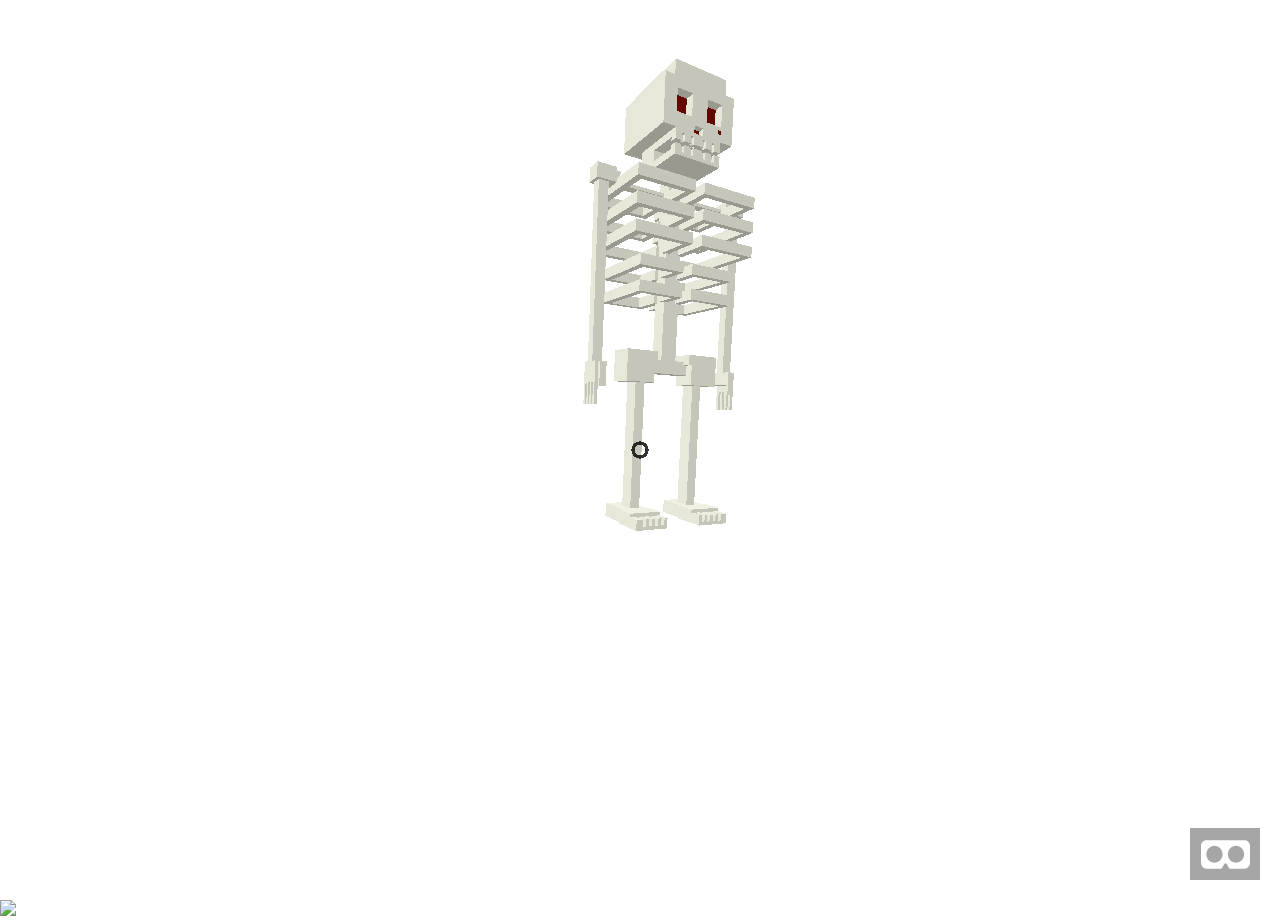
==== index.html @ 21dd86dd "test1" ====
<!DOCTYPE html>
<html>

<head>
    <meta charset="utf-8">
    <title>Hello, World! - A-Frame</title>
    <meta name="description" content="360&deg; Image Gallery - A-Frame">
    <script src="./third-party/aframe.min.js"></script>
    <script src="./third-party/aframe-extras.loaders.min.js"></script>
    <script src="https://raw.githubusercontent.com/argonjs/argon/master/dist/argon.min.js"></script>
    <link rel="stylesheet" type="text/css" href="test.css">
</head>

<body>
    <a-scene id="aframe">
        <a-entity obj-model="obj: url(./skeleton.obj); mtl: url(./skeleton.mtl)" scale="0.03 0.03 0.03" position="0 1 -5.23" rotation="0 -60 -5">
        <a-animation attribute="rotation" begin="click" to="0 -90 -10" dur="2000"></a-animation>
    </a-entity>
        <a-camera>
            <a-cursor id="cursor">
                <a-animation begin="click" easing="ease-in" attribute="scale" fill="backwards" from="0.1 0.1 0.1" to="1 1 1" dur="150"></a-animation>
            </a-cursor>
    </a-scene>
    <img src="./21">
</body>

</html>
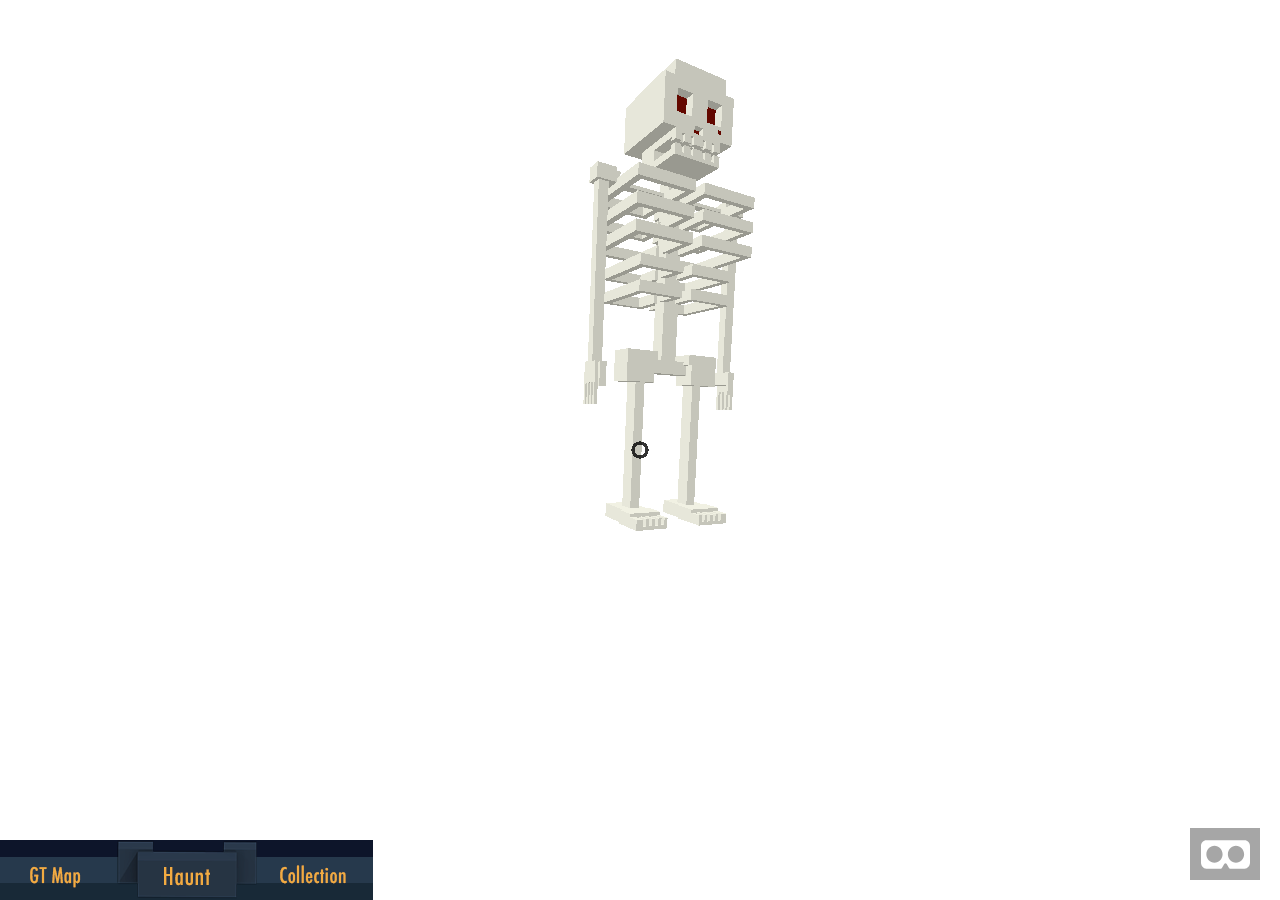
==== commit b446e33f: "test navigator" ====
--- a/index.html
+++ b/index.html
@@ -21,7 +21,7 @@
                 <a-animation begin="click" easing="ease-in" attribute="scale" fill="backwards" from="0.1 0.1 0.1" to="1 1 1" dur="150"></a-animation>
             </a-cursor>
     </a-scene>
-    <img src="./21">
+    <img src="./21.png">
 </body>
 
 </html>--- a/test.css
+++ b/test.css
@@ -0,0 +1,5 @@
+img{
+	position: absolute;
+	left:0;
+	bottom: 0;
+}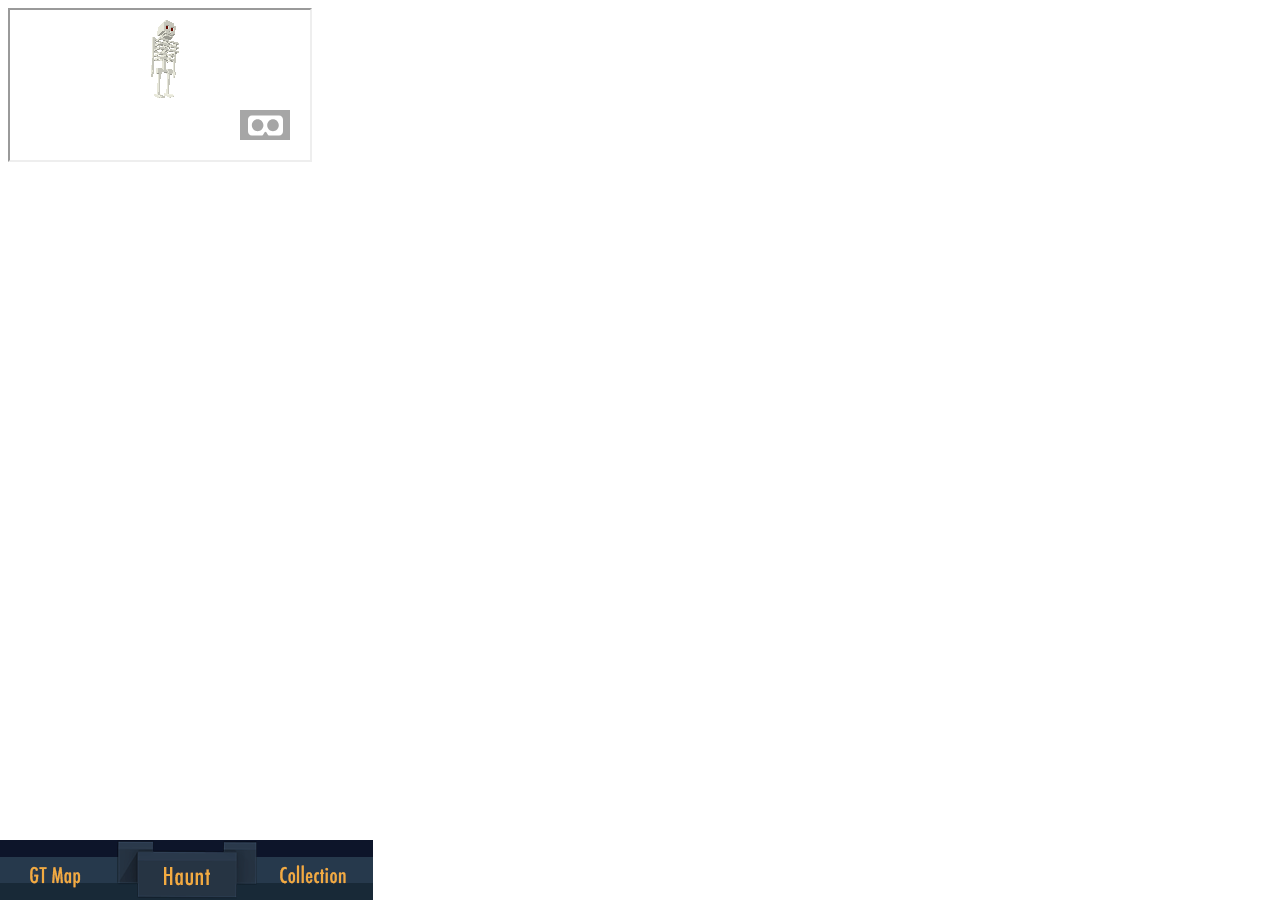
==== commit f6bc3acd: "test iframe" ====
--- a/index.html
+++ b/index.html
@@ -1,27 +1,14 @@
 <!DOCTYPE html>
-<html>
-
+<html lang="en">
 <head>
-    <meta charset="utf-8">
-    <title>Hello, World! - A-Frame</title>
-    <meta name="description" content="360&deg; Image Gallery - A-Frame">
-    <script src="./third-party/aframe.min.js"></script>
-    <script src="./third-party/aframe-extras.loaders.min.js"></script>
-    <script src="https://raw.githubusercontent.com/argonjs/argon/master/dist/argon.min.js"></script>
-    <link rel="stylesheet" type="text/css" href="test.css">
+	<meta charset="UTF-8">
+	<title>Document</title>
+	<link rel="stylesheet" type="text/css" href="test.css">
 </head>
-
 <body>
-    <a-scene id="aframe">
-        <a-entity obj-model="obj: url(./skeleton.obj); mtl: url(./skeleton.mtl)" scale="0.03 0.03 0.03" position="0 1 -5.23" rotation="0 -60 -5">
-        <a-animation attribute="rotation" begin="click" to="0 -90 -10" dur="2000"></a-animation>
-    </a-entity>
-        <a-camera>
-            <a-cursor id="cursor">
-                <a-animation begin="click" easing="ease-in" attribute="scale" fill="backwards" from="0.1 0.1 0.1" to="1 1 1" dur="150"></a-animation>
-            </a-cursor>
-    </a-scene>
-    <img src="./21.png">
+		<iframe src="./af-dex.html"></iframe>
+	    <a href="https://dribbble.com/">
+            <img src="./21.png">
+        </a>
 </body>
-
 </html>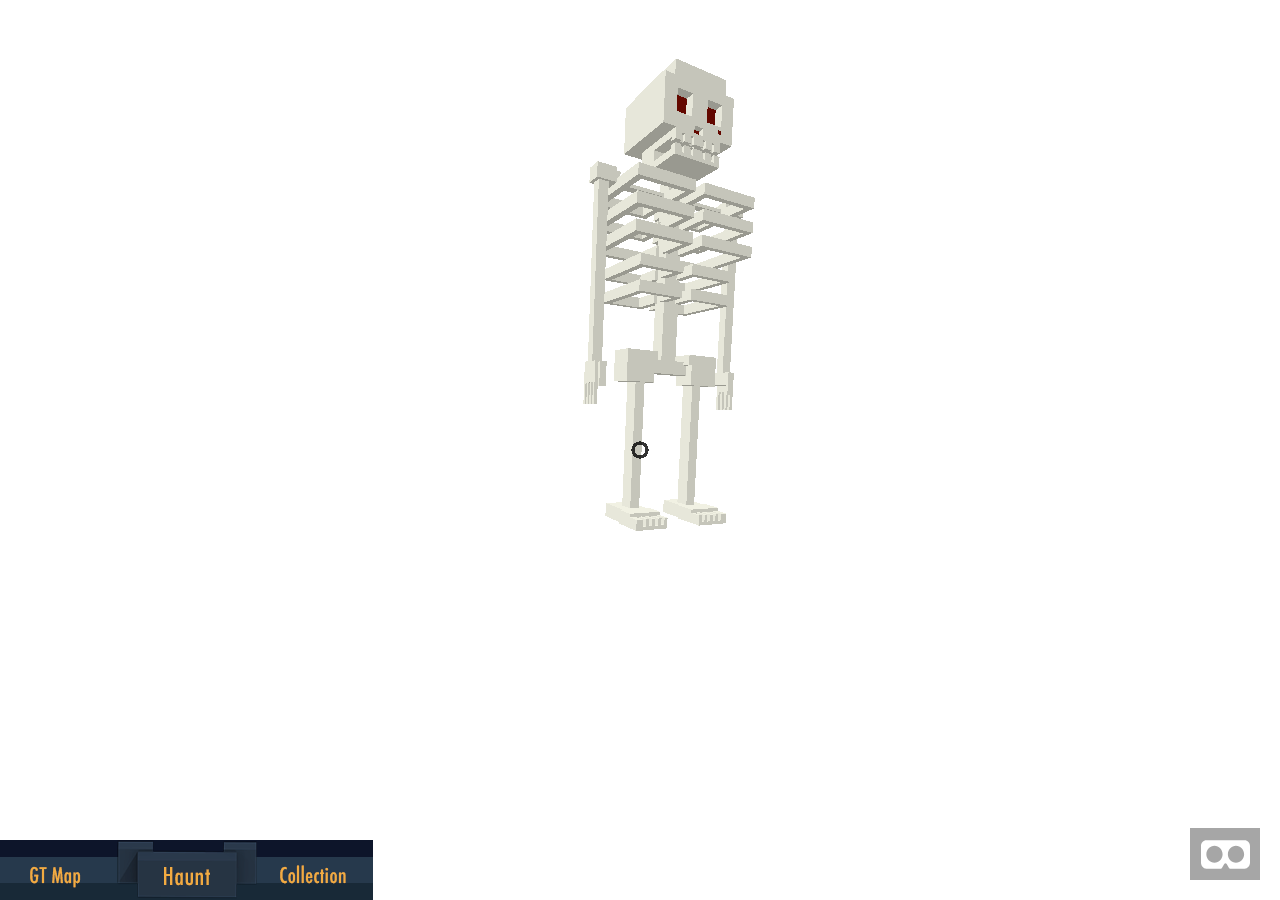
==== commit 44420180: "Revert "test iframe"" ====
--- a/index.html
+++ b/index.html
@@ -1,14 +1,29 @@
 <!DOCTYPE html>
-<html lang="en">
+<html>
+
 <head>
-	<meta charset="UTF-8">
-	<title>Document</title>
-	<link rel="stylesheet" type="text/css" href="test.css">
+    <meta charset="utf-8">
+    <title>Hello, World! - A-Frame</title>
+    <meta name="description" content="360&deg; Image Gallery - A-Frame">
+    <script src="./third-party/aframe.min.js"></script>
+    <script src="./third-party/aframe-extras.loaders.min.js"></script>
+    <script src="https://raw.githubusercontent.com/argonjs/argon/master/dist/argon.min.js"></script>
+    <link rel="stylesheet" type="text/css" href="test.css">
 </head>
+
 <body>
-		<iframe src="./af-dex.html"></iframe>
-	    <a href="https://dribbble.com/">
+    <a-scene id="aframe">
+        <a-entity obj-model="obj: url(./skeleton.obj); mtl: url(./skeleton.mtl)" scale="0.03 0.03 0.03" position="0 1 -5.23" rotation="0 -60 -5">
+        <a-animation attribute="rotation" begin="click" to="0 -90 -10" dur="2000"></a-animation>
+    </a-entity>
+        <a-camera>
+            <a-cursor id="cursor">
+                <a-animation begin="click" easing="ease-in" attribute="scale" fill="backwards" from="0.1 0.1 0.1" to="1 1 1" dur="150"></a-animation>
+            </a-cursor>
+    </a-scene>
+    <a href="https://dribbble.com/">
             <img src="./21.png">
         </a>
 </body>
+
 </html>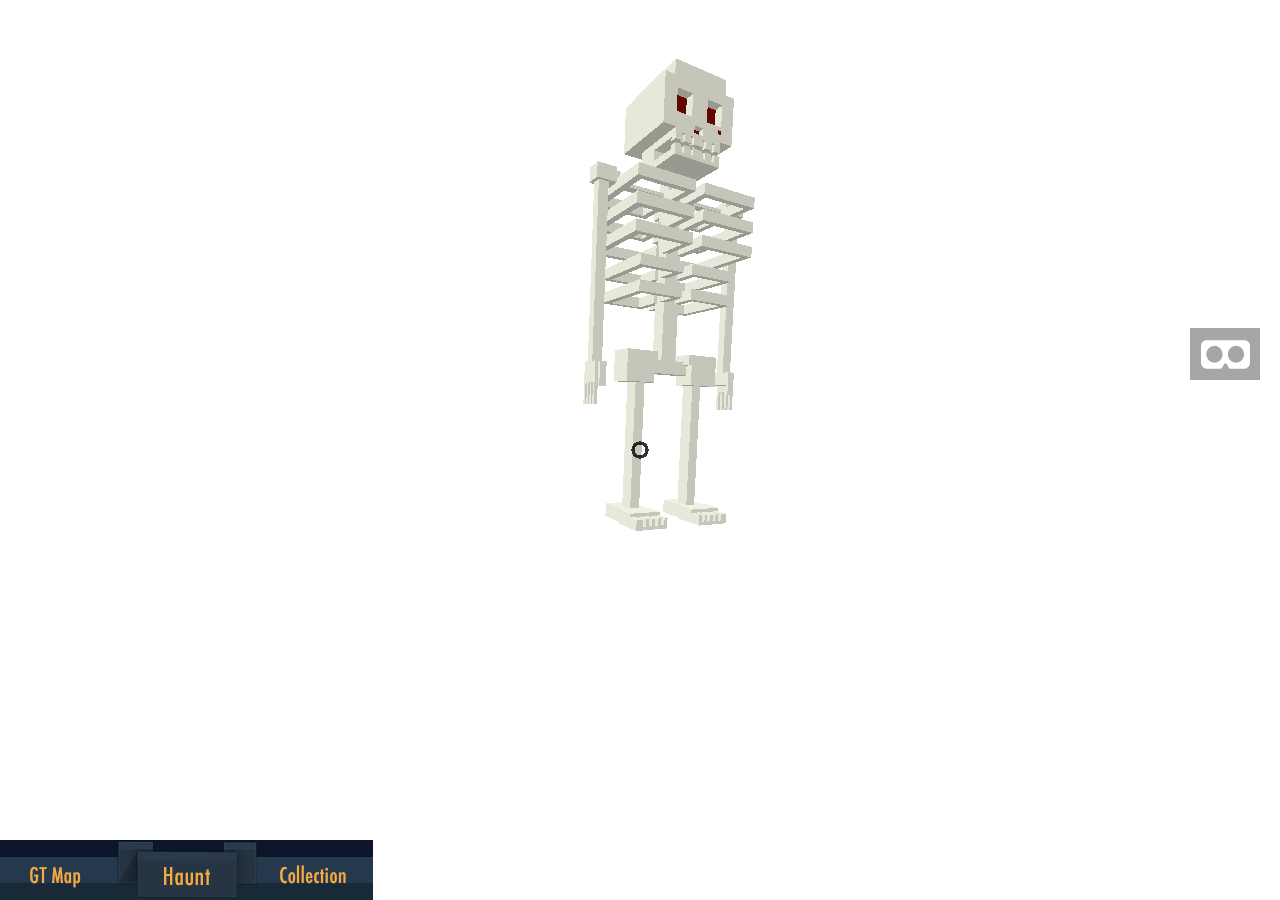
==== commit fd05fe6d: "change position" ====
--- a/index.html
+++ b/index.html
@@ -12,6 +12,9 @@
 </head>
 
 <body>
+        <a href="https://dribbble.com/">
+            <img src="./21.png">
+        </a>
     <a-scene id="aframe">
         <a-entity obj-model="obj: url(./skeleton.obj); mtl: url(./skeleton.mtl)" scale="0.03 0.03 0.03" position="0 1 -5.23" rotation="0 -60 -5">
         <a-animation attribute="rotation" begin="click" to="0 -90 -10" dur="2000"></a-animation>
@@ -21,9 +24,6 @@
                 <a-animation begin="click" easing="ease-in" attribute="scale" fill="backwards" from="0.1 0.1 0.1" to="1 1 1" dur="150"></a-animation>
             </a-cursor>
     </a-scene>
-    <a href="https://dribbble.com/">
-            <img src="./21.png">
-        </a>
 </body>
 
 </html>--- a/test.css
+++ b/test.css
@@ -2,4 +2,8 @@
 	position: absolute;
 	left:0;
 	bottom: 0;
+}
+
+#aframe{
+	height:400px;
 }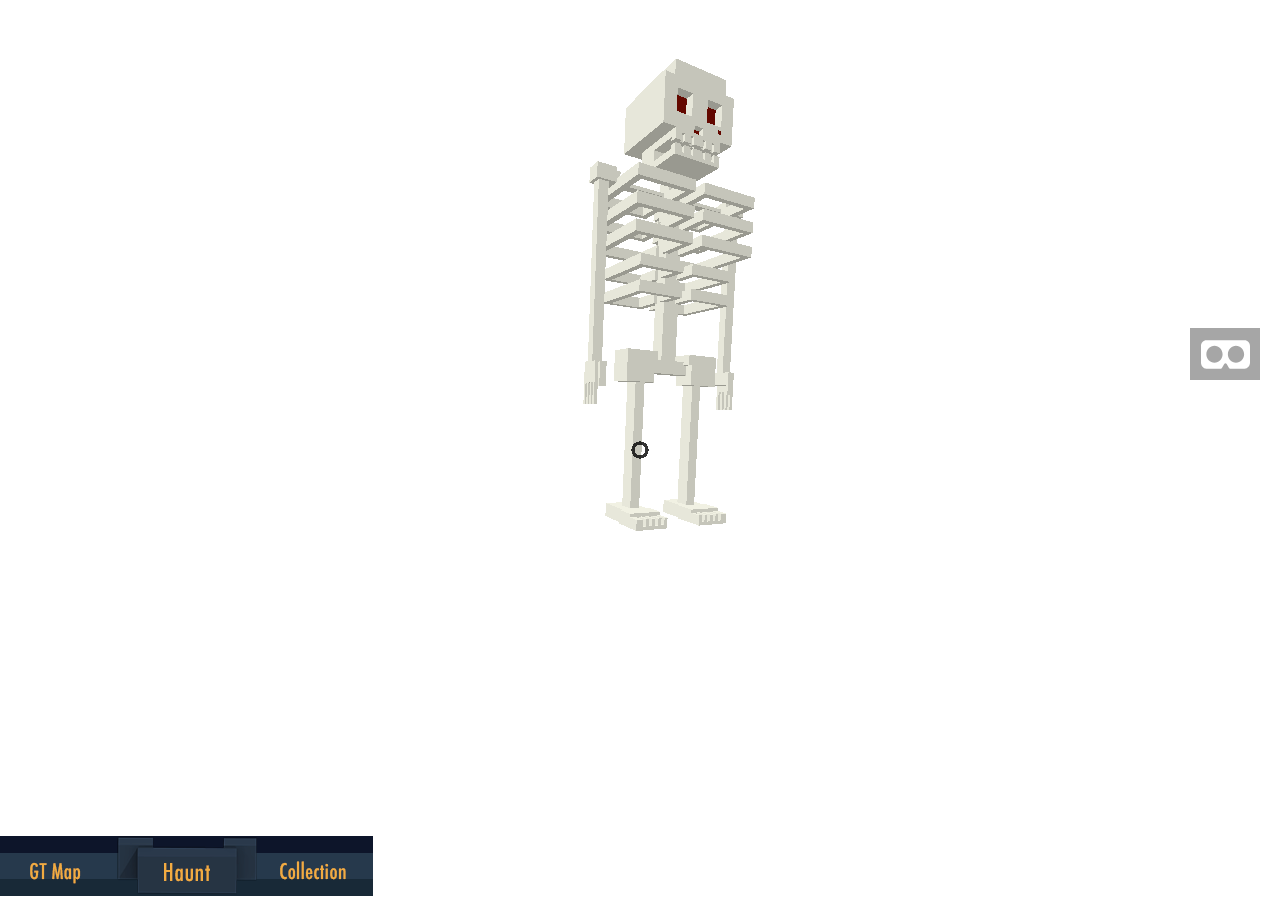
==== commit 601b96f8: "Make buttons clickable" ====
--- a/index.html
+++ b/index.html
@@ -12,7 +12,7 @@
 </head>
 
 <body>
-        <a href="https://dribbble.com/">
+        <a id="switch-handle" href="https://dribbble.com/">
             <img src="./21.png">
         </a>
     <a-scene id="aframe">
--- a/test.css
+++ b/test.css
@@ -1,7 +1,7 @@
-img{
-	position: absolute;
-	left:0;
+#switch-handle {
+	position: fixed;
 	bottom: 0;
+	z-index: 66666;
 }
 
 #aframe{
